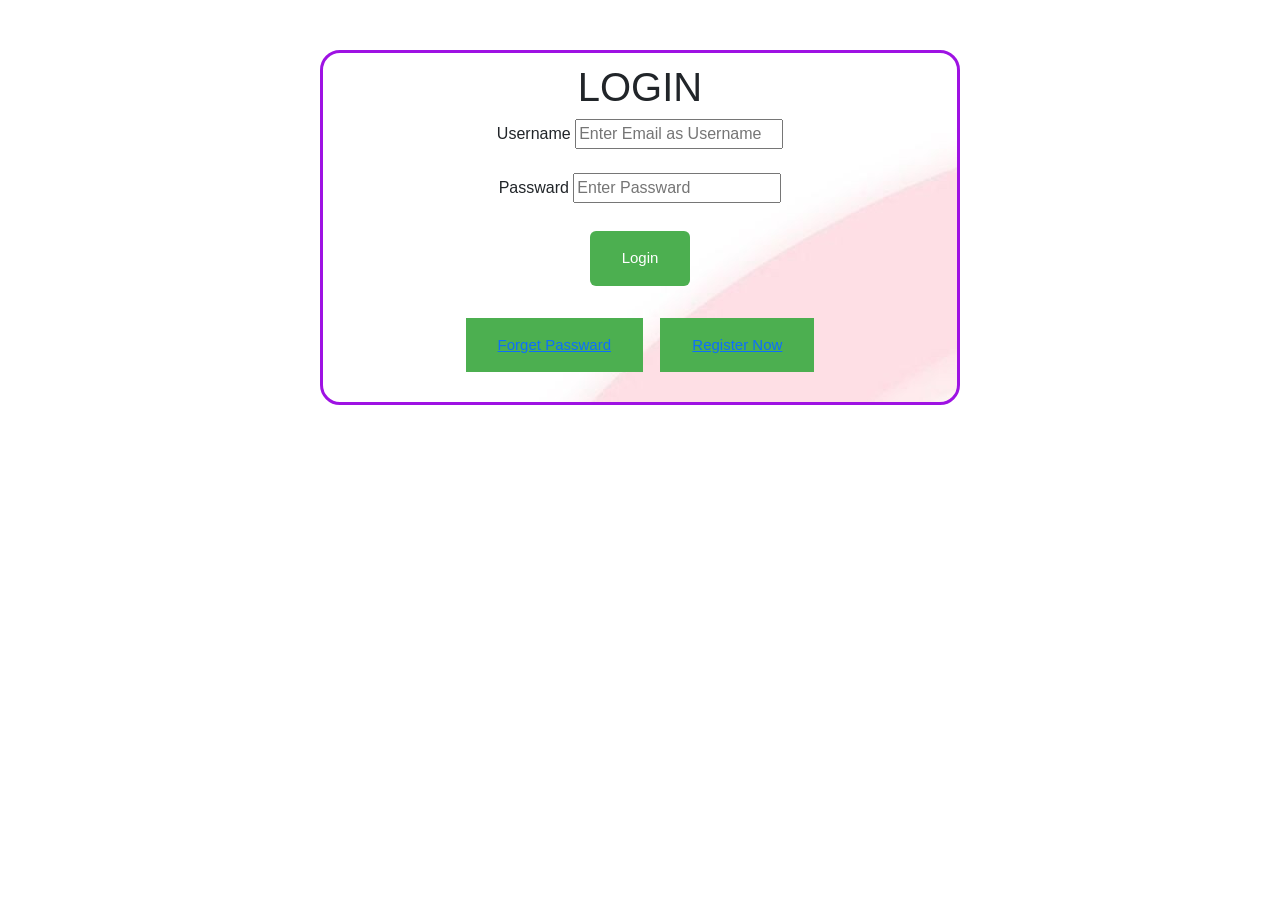
==== login.html @ a1e28790 "Add files via upload" ====
<html>

<head>
  <title> Login page</title>
  <style>
    .container {

      background-image: url("background2.jpg");
      size: cover;
      background-repeat: no-repeat;
      text-align: center !important;
      margin-top: 50px !important;
      margin: auto;
      width: 50%;
      border: 3px solid rgb(158, 18, 227);
      padding: 10px;
      background-color: whitesmoke;
      border-radius: 20px;

    }

    button{
      background-color: #4CAF50;
	border: none;
	color: #fff;
	font-size: 15px;
	padding: 12px 24px;
	text-decoration: bold;
	margin: 4px 2px;
	cursor: pointer;
}
  </style>
  <link href="https://cdn.jsdelivr.net/npm/bootstrap@5.3.3/dist/css/bootstrap.min.css" rel="stylesheet" integrity="sha384-QWTKZyjpPEjISv5WaRU9OFeRpok6YctnYmDr5pNlyT2bRjXh0JMhjY6hW+ALEwIH" crossorigin="anonymous">
  <script src="https://cdn.jsdelivr.net/npm/bootstrap@5.3.3/dist/js/bootstrap.bundle.min.js" integrity="sha384-YvpcrYf0tY3lHB60NNkmXc5s9fDVZLESaAA55NDzOxhy9GkcIdslK1eN7N6jIeHz" crossorigin="anonymous"></script>
  <link rel="stylesheet" href="style.css">
</head>

<body>
  <div class="container">
   <form action="login.php" method="post">

      <h1> LOGIN </h1>

      <label>Username</label>
      <input type="text" name="unme" placeholder="Enter Email as Username" required> <br><br>

      <label>Passward</label>
      <input type="passward" name="pwd" placeholder="Enter Passward" required><br><br>

      <input type="submit" value="Login" class="btn btn-primary"> <br> <br>
      <button ><a href="passward.html"> Forget Passward</a> </button> &nbsp;
      <button> <a href="register1.html"> Register Now</a></button>
  </div>


  </form>
</body>

</html>
---- style.css ----
* {
    font-family: 'Lucida Sans', 'Lucida Sans Regular', 'Lucida Grande', 'Lucida Sans Unicode', Geneva, Verdana, sans-serif;
    

  }

  .container {
   
    text-align: center;
    margin-top: 150px;
    margin: auto;
    width: 50%;
    border: 3px solid rgb(158, 18, 227);
    padding: 10px;
    background-color:whitesmoke;
    border-radius: 20px;
  }
  .topnav a:hover {
    color: black;
    background-color: #ddd;
  }
  
  .topnav a.active {
  
    background-color: #4CAF50;
    color: white;
  }
  .header .navbar a{
    font-size: 1.7rem;
    color:#fff;
    margin-left: 2rem;
}

.header .navbar a:hover{
    color:var(--main-color);
}

#menu-bars{
    font-size: 3rem;
    color:#fff;
    cursor: pointer;
    display: none;
}
input[type=submit],
input[type=reset],
button
{
	background-color: #4CAF50;
	border: none;
	color: #fff;
	font-size: 15px;
	padding: 16px 32px;
	text-decoration: bold;
	margin: 4px 2px;
	cursor: pointer;
}
button{
	background-color: #4CAF50;
	border: none;
	color: #fff;
	font-size: 15px;
	padding: 16px 32px;
	text-decoration: bold;
	margin: 4px 2px;
	cursor: pointer;
}
 
.topnav {
	overflow: hidden;
	background-color: #333;
}
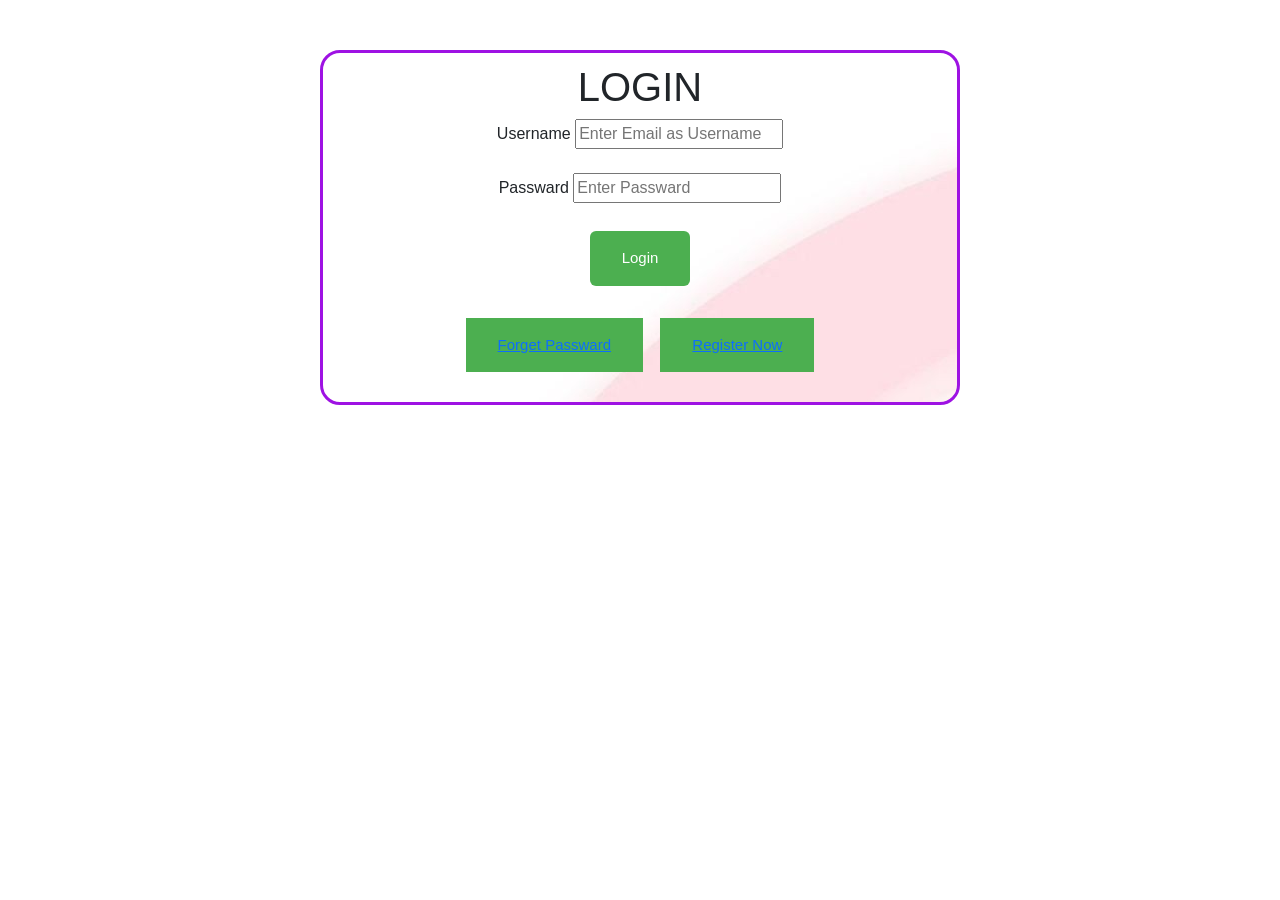
==== commit 06fbff73: "Update login.html" ====
--- a/login.html
+++ b/login.html
@@ -37,7 +37,7 @@
 
 <body>
   <div class="container">
-   <form action="login.php" method="post">
+   <form action="home.php" method="post">
 
       <h1> LOGIN </h1>
 
@@ -56,4 +56,4 @@
   </form>
 </body>
 
-</html>+</html>
